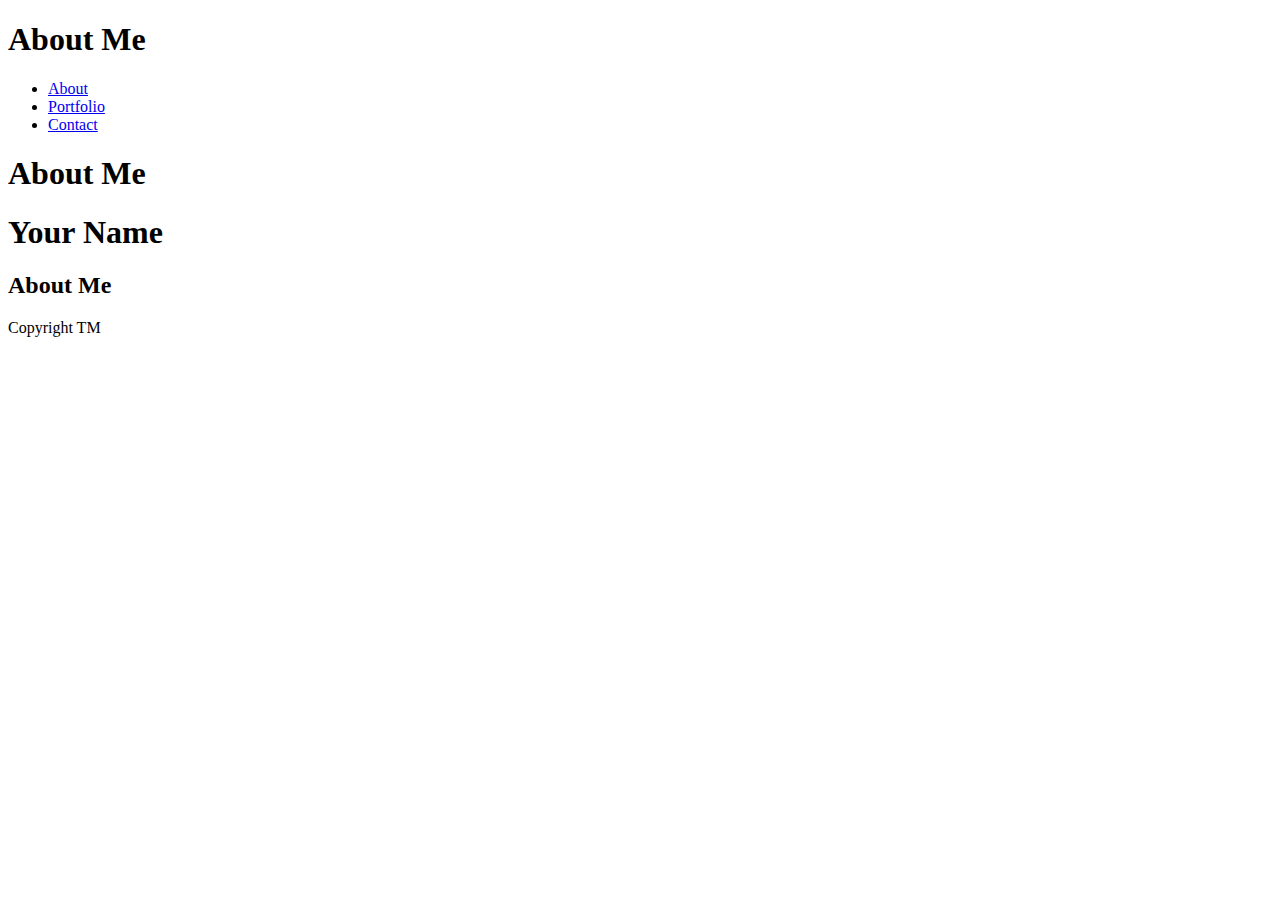
==== index.html @ b151e364 "initial site files" ====
<!DOCTYPE html>
<html>
<div class="header">
    <h1>About Me</h1>
</div>

<body>
<section>
    <nav>
        <ul>
            <li><a href="#">About</a></li>
            <li><a href="#">Portfolio</a></li>
            <li><a href="#">Contact</a></li>
        </ul>
    </nav>

    <article>
        <h1>About Me</h1>
        <p></p>
    </article>
</section>




</section>


    <h1>Your Name</h1>
    <h2>About Me</h2>
    <p></p>

    <footer>Copyright TM</footer>

</body>



</html>
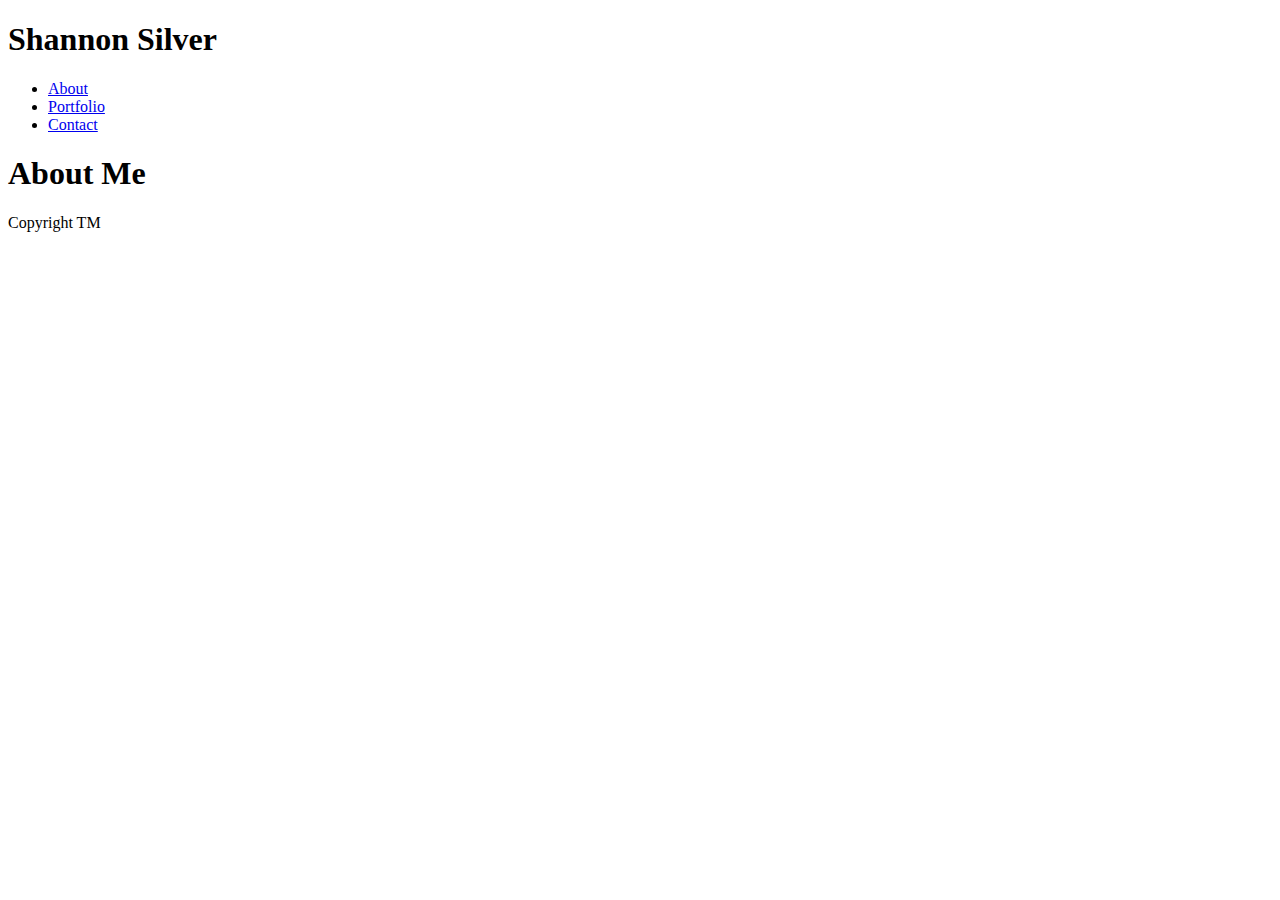
==== commit 37d46eef: "initial site files" ====
--- a/index.html
+++ b/index.html
@@ -1,34 +1,24 @@
 <!DOCTYPE html>
 <html>
 <div class="header">
-    <h1>About Me</h1>
+    <h1>Shannon Silver</h1>
 </div>
 
 <body>
-<section>
-    <nav>
-        <ul>
-            <li><a href="#">About</a></li>
-            <li><a href="#">Portfolio</a></li>
-            <li><a href="#">Contact</a></li>
-        </ul>
-    </nav>
+    <section>
+        <nav>
+                <ul>
+             <li><a href="#">About</a></li>
+             <li><a href="#">Portfolio</a></li>
+             <li><a href="#">Contact</a></li>
+                </ul>
+         </nav>
 
-    <article>
-        <h1>About Me</h1>
-        <p></p>
-    </article>
-</section>
-
-
-
-
-</section>
-
-
-    <h1>Your Name</h1>
-    <h2>About Me</h2>
-    <p></p>
+        <article>
+            <h1>About Me</h1>
+            <p></p>
+        </article>
+        </section>
 
     <footer>Copyright TM</footer>
 
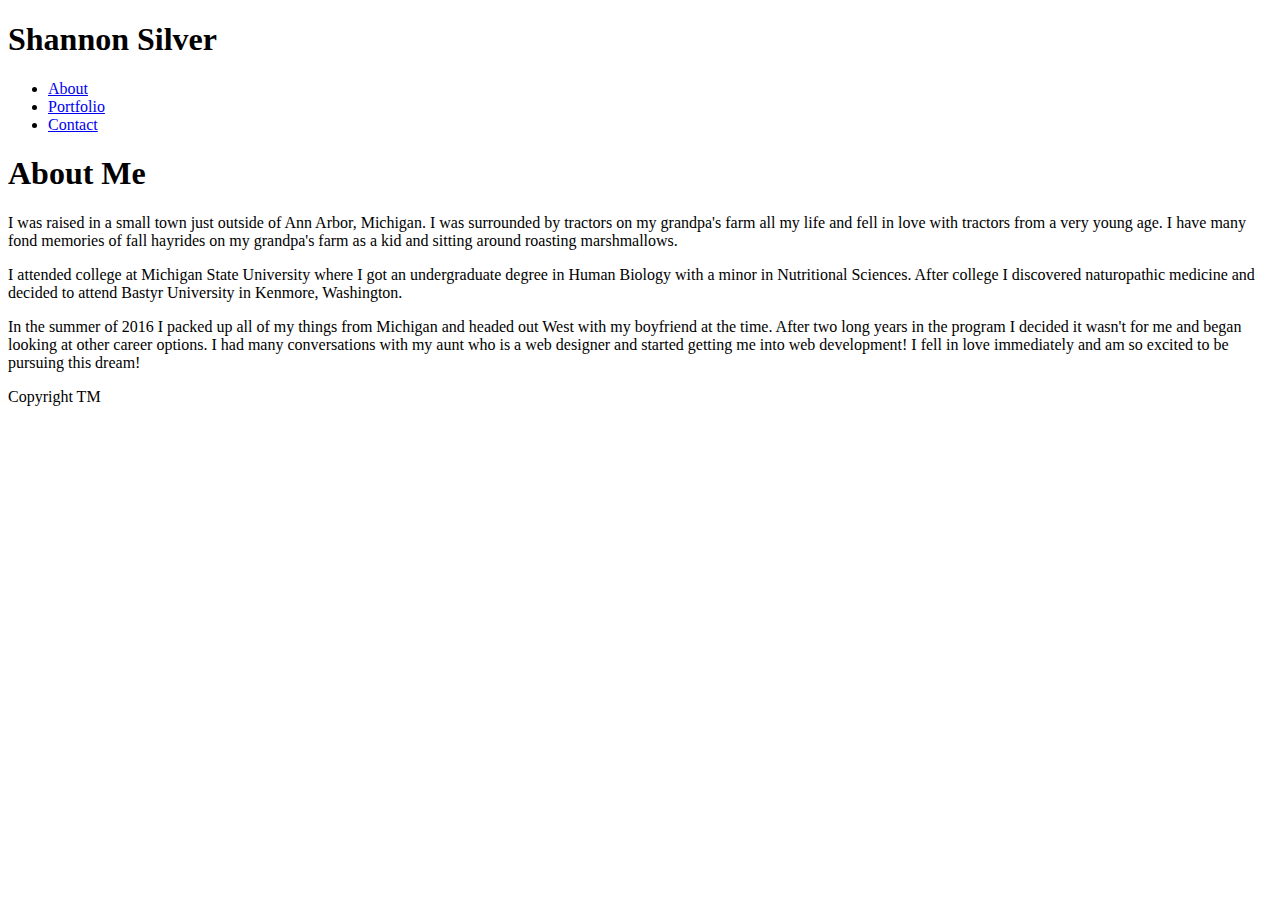
==== commit 8d98e6c1: "initial site files" ====
--- a/index.html
+++ b/index.html
@@ -16,7 +16,9 @@
 
         <article>
             <h1>About Me</h1>
-            <p></p>
+            <p>I was raised in a small town just outside of Ann Arbor, Michigan.  I was surrounded by tractors on my grandpa's farm all my life and fell in love with tractors from a very young age.  I have many fond memories of fall hayrides on my grandpa's farm as a kid and sitting around roasting marshmallows.</p>
+            <p>I attended college at Michigan State University where I got an undergraduate degree in Human Biology with a minor in Nutritional Sciences.  After college I discovered naturopathic medicine and decided to attend Bastyr University in Kenmore, Washington.</p>
+            <p>In the summer of 2016 I packed up all of my things from Michigan and headed out West with my boyfriend at the time.  After two long years in the program I decided it wasn't for me and began looking at other career options.  I had many conversations with my aunt who is a web designer and started getting me into web development!  I fell in love immediately and am so excited to be pursuing this dream!</p>
         </article>
         </section>
 
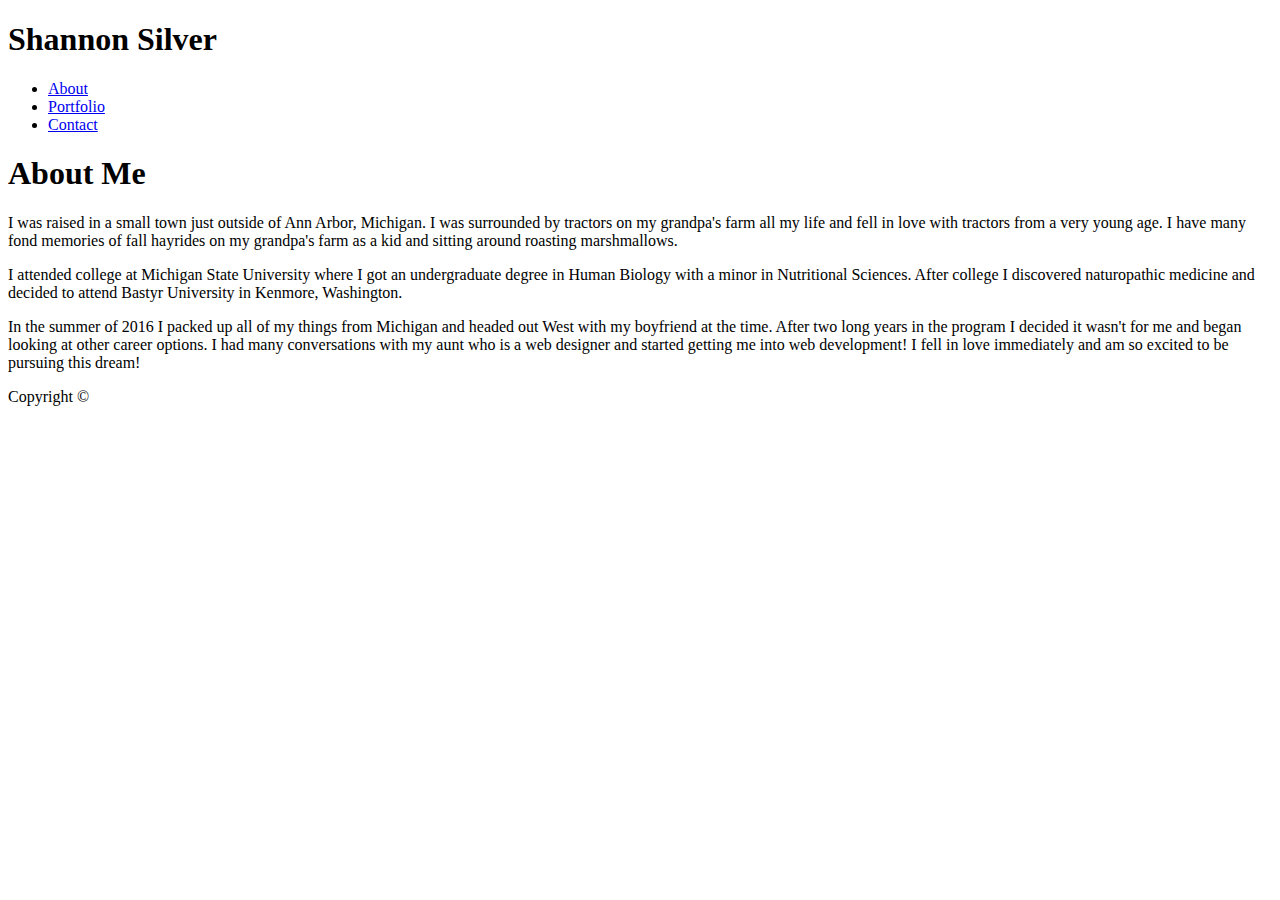
==== commit d5e2ad95: "initial site files" ====
--- a/index.html
+++ b/index.html
@@ -2,6 +2,7 @@
 <html>
 <div class="header">
     <h1>Shannon Silver</h1>
+    <link rel="stylesheet" type="text/css" href="/Users/shannonline/Coding/UWCoding/Basic-Portfolio/assets/css/style.css">
 </div>
 
 <body>
@@ -22,7 +23,7 @@
         </article>
         </section>
 
-    <footer>Copyright TM</footer>
+    <footer>Copyright ©</footer>
 
 </body>
 
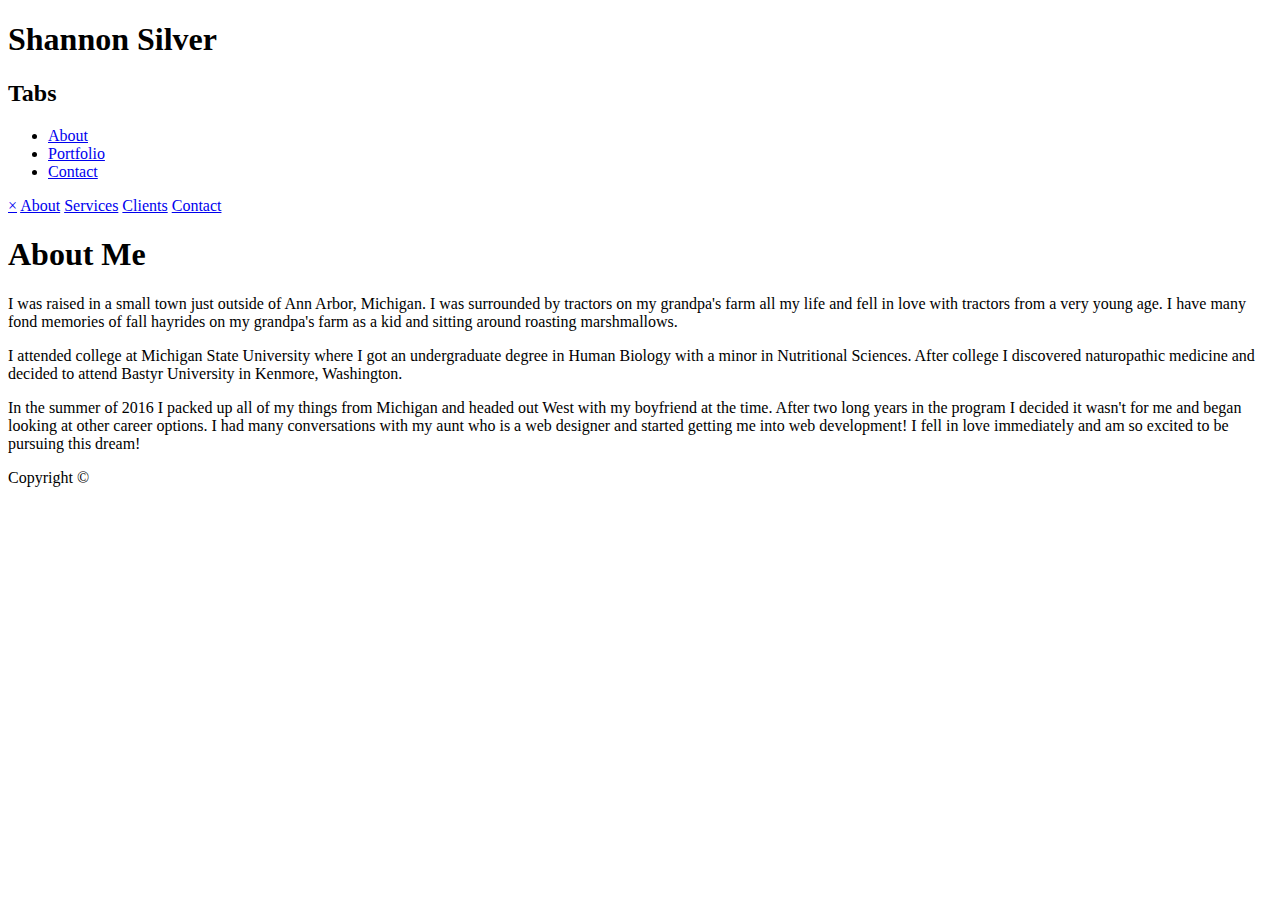
==== commit 97a9b2e1: "initial site files" ====
--- a/index.html
+++ b/index.html
@@ -5,15 +5,28 @@
     <link rel="stylesheet" type="text/css" href="/Users/shannonline/Coding/UWCoding/Basic-Portfolio/assets/css/style.css">
 </div>
 
+<header>
+
+<h2>Tabs</h2>
+<nav>
+    <ul>
+        <li><a href="index.html">About</a></li>
+        <li><a href="portfolio.html">Portfolio</a></li>
+        <li><a href="contact.html">Contact</a></li>
+    </ul>
+</nav>
+
+</header>
+
 <body>
     <section>
-        <nav>
-                <ul>
-             <li><a href="#">About</a></li>
-             <li><a href="#">Portfolio</a></li>
-             <li><a href="#">Contact</a></li>
-                </ul>
-         </nav>
+        <div id="mySidenav" class="sidenav">
+            <a href="javascript:void(0)" class="closebtn" onclick="closeNav()">&times;</a>
+            <a href="#">About</a>
+            <a href="#">Services</a>
+            <a href="#">Clients</a>
+            <a href="#">Contact</a>
+        </div>
 
         <article>
             <h1>About Me</h1>
@@ -21,7 +34,7 @@
             <p>I attended college at Michigan State University where I got an undergraduate degree in Human Biology with a minor in Nutritional Sciences.  After college I discovered naturopathic medicine and decided to attend Bastyr University in Kenmore, Washington.</p>
             <p>In the summer of 2016 I packed up all of my things from Michigan and headed out West with my boyfriend at the time.  After two long years in the program I decided it wasn't for me and began looking at other career options.  I had many conversations with my aunt who is a web designer and started getting me into web development!  I fell in love immediately and am so excited to be pursuing this dream!</p>
         </article>
-        </section>
+    </section>
 
     <footer>Copyright ©</footer>
 
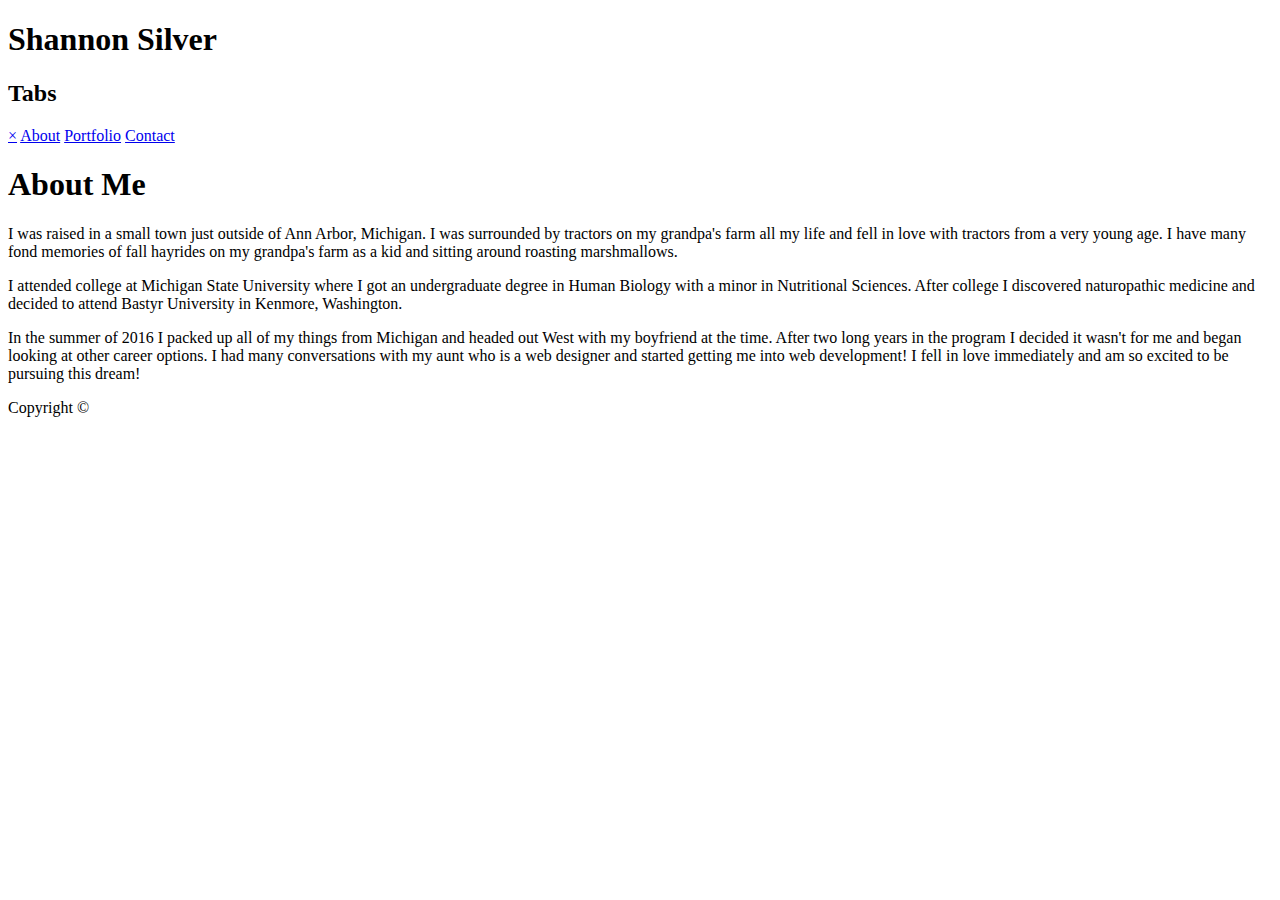
==== commit ebf8de49: "initial site files" ====
--- a/index.html
+++ b/index.html
@@ -9,25 +9,19 @@
 
 <h2>Tabs</h2>
 <nav>
-    <ul>
-        <li><a href="index.html">About</a></li>
-        <li><a href="portfolio.html">Portfolio</a></li>
-        <li><a href="contact.html">Contact</a></li>
-    </ul>
+    <div id="mySidenav" class="sidenav">
+        <a href="javascript:void(0)" class="closebtn" onclick="closeNav()">&times;</a>
+        <a href="index.html">About</a>
+        <a href="portfolio.html">Portfolio</a>
+        <a href="contact.html">Contact</a>
+    </div>
 </nav>
 
 </header>
 
 <body>
     <section>
-        <div id="mySidenav" class="sidenav">
-            <a href="javascript:void(0)" class="closebtn" onclick="closeNav()">&times;</a>
-            <a href="#">About</a>
-            <a href="#">Services</a>
-            <a href="#">Clients</a>
-            <a href="#">Contact</a>
-        </div>
-
+    
         <article>
             <h1>About Me</h1>
             <p>I was raised in a small town just outside of Ann Arbor, Michigan.  I was surrounded by tractors on my grandpa's farm all my life and fell in love with tractors from a very young age.  I have many fond memories of fall hayrides on my grandpa's farm as a kid and sitting around roasting marshmallows.</p>
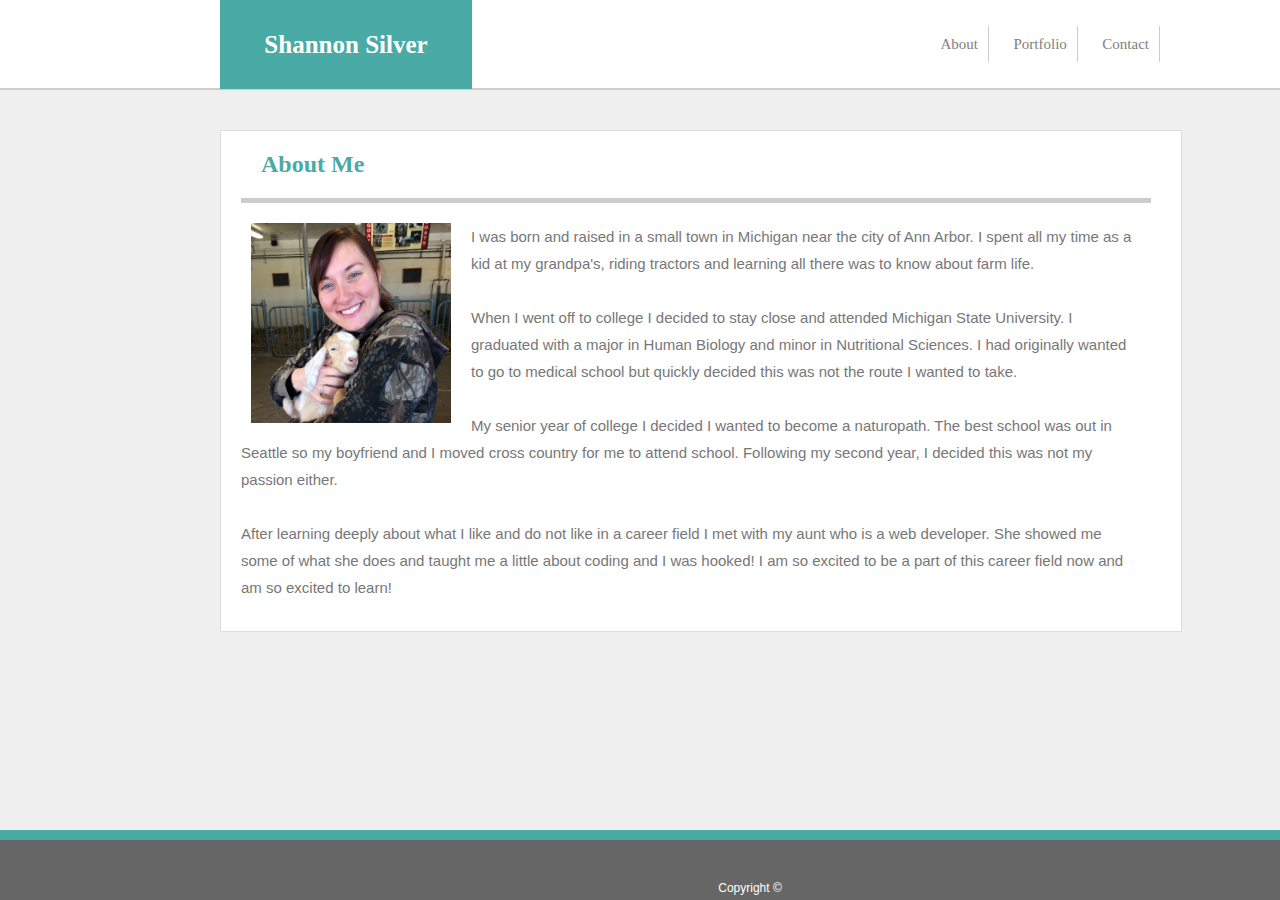
==== commit 95acac8e: "changes" ====
--- a/index.html
+++ b/index.html
@@ -1,39 +1,58 @@
 <!DOCTYPE html>
-<html>
-<div class="header">
-    <h1>Shannon Silver</h1>
-    <link rel="stylesheet" type="text/css" href="/Users/shannonline/Coding/UWCoding/Basic-Portfolio/assets/css/style.css">
-</div>
+<html lang="en-us">
 
-<header>
+<head>
+  <meta charset="UTF-8">
+  <title>Shannon Silver Biography</title>
+  <link rel="stylesheet" type="text/css" href="assets/css/reset.css">
+  <link rel="stylesheet" type="text/css" href="assets/css/style.css">
+  
+</head>
 
-<h2>Tabs</h2>
-<nav>
-    <div id="mySidenav" class="sidenav">
-        <a href="javascript:void(0)" class="closebtn" onclick="closeNav()">&times;</a>
+<body>
+  
+
+  <header>
+      <div id="h1">
+        <h1>Shannon Silver</h1>
+      </div>
+  
+    <div id="container">
+      <nav>
         <a href="index.html">About</a>
         <a href="portfolio.html">Portfolio</a>
         <a href="contact.html">Contact</a>
-    </div>
-</nav>
+      </nav>
+  </div>
 
-</header>
+  </header>
 
-<body>
-    <section>
+  <div id="me">
+      <h2>About Me</h2> 
+
+      <img id="bio-image" src="assets/images/IMG_2080.JPG" alt="Shannon Silver">
+
+      <p>I was born and raised in a small town in Michigan near the city of Ann Arbor.  I spent all my time as a kid at my grandpa's, riding tractors and learning all there was to know about farm life.</p>
+      <br>
+      <p>When I went off to college I decided to stay close and attended Michigan State University.  I graduated with a major in Human Biology and minor in Nutritional Sciences.  I had originally wanted to go to medical school but quickly decided this was not the route I wanted to take.</p>
+      <br>
+      <p>My senior year of college I decided I wanted to become a naturopath.  The best school was out in Seattle so my boyfriend and I moved cross country for me to attend school.  Following my second year, I decided this was not my passion either.</p>
+      <br>
+      <p>After learning deeply about what I like and do not like in a career field I met with my aunt who is a web developer.  She showed me some of what she does and taught me a little about coding and I was hooked!  I am so excited to be a part of this career field now and am so excited to learn!</p>
     
-        <article>
-            <h1>About Me</h1>
-            <p>I was raised in a small town just outside of Ann Arbor, Michigan.  I was surrounded by tractors on my grandpa's farm all my life and fell in love with tractors from a very young age.  I have many fond memories of fall hayrides on my grandpa's farm as a kid and sitting around roasting marshmallows.</p>
-            <p>I attended college at Michigan State University where I got an undergraduate degree in Human Biology with a minor in Nutritional Sciences.  After college I discovered naturopathic medicine and decided to attend Bastyr University in Kenmore, Washington.</p>
-            <p>In the summer of 2016 I packed up all of my things from Michigan and headed out West with my boyfriend at the time.  After two long years in the program I decided it wasn't for me and began looking at other career options.  I had many conversations with my aunt who is a web designer and started getting me into web development!  I fell in love immediately and am so excited to be pursuing this dream!</p>
-        </article>
-    </section>
+  </div>
 
-    <footer>Copyright ©</footer>
-
+  
+    <footer>
+      <div id="wrap">
+        Copyright &#169
+      </div>
+    </footer>
+</div>
+  
 </body>
 
 
 
+
 </html>--- a/assets/css/style.css
+++ b/assets/css/style.css
@@ -0,0 +1,304 @@
+/* index.html */
+
+html {
+  position: relative;
+  min-height: 100%;
+}
+
+body {
+    padding: 0;
+    margin: 0 0 100px;
+    font-family: Georgia, "Times New Roman", Times, serif;
+    font-size: 18px;
+    line-height: 150%;
+    color: #777777;
+    background: #efefef;
+    min-height: 100%;
+    position: relative;
+    width: 100%;
+  }
+  
+  header {
+    background-color: #ffffff;
+    text-align: right;
+    height: 50%;
+    font-family: 'Georgia', Times, 'Times New Roman', serif;
+    border-bottom: 2px solid #cccccc;
+}
+  
+  h1 {
+    padding: 30px 0;
+    margin: 0;
+    font-size: 25px;
+    text-align: center;
+    background: #4aaaa5;
+    color: #ffffff;
+    margin-left: 220px;
+    border: 1px solid #4aaaa5;
+    float: left;
+    width: 250px;
+    font-family: 'Georgia', Times, 'Times New Roman', serif;
+    font-weight: bold;
+  }
+
+  #container {
+    width: 1500px;
+  }
+
+  nav {
+    background-color: white;
+    padding: 30px;
+    font-family: 'Georgia', Times, 'Times New Roman', serif;
+    margin: 0 auto;
+    margin-left: auto;
+    margin-right: auto;
+    width: 100%;
+  }
+  
+  a {
+    border-right: 1px solid #cccccc; 
+    padding: 10px;
+    color: gray;
+    margin-right: 370px;
+    margin-left: -360px;
+    font-family: 'Georgia', Times, 'Times New Roman', serif;
+    font-size: 15px;
+    text-decoration: none;
+  }
+  
+  
+  h2 {
+    font-size: 24px;
+    border-bottom: 5px solid #cccccc;
+    padding: 20px;
+    color: #4aaaa5;
+    width: 870px;
+    margin-left: 20px;
+    font-family: 'Georgia', Times, 'Times New Roman', serif;
+    margin-bottom: 20px;
+    font-weight: bold;
+  }
+  
+
+  #me {
+    background: #ffffff;
+    margin: 50px;
+    color:  #777777;
+    font-family: 'Arial', 'Helvetica Neue', Helvetica, sans-serif;
+    width: 960px;
+    font-size: 15px;
+    height: 500px;
+    margin-left: 220px;
+    position: relative;
+    margin-top: 40px;
+    margin-bottom: 115px;
+  }
+
+  p {
+    width: 900px;
+    margin-left: 20px;
+    margin-right: 20px;
+    font-family: 'Arial', 'Helvetica Neue', Helvetica, sans-serif;
+  }
+  
+  #main-bio,
+  #contact-info,
+  #bio-image {
+    float: left;
+    width: 960px;
+  }
+  
+  #main-bio {
+    background-color: white;
+    height: 500px;
+    font-family: 'Arial', 'Helvetica Neue', Helvetica, sans-serif;
+  }
+  
+  #bio-image {
+    width: 200px;
+    height: 200px;
+    margin-right: 20px;
+    margin-left: 30px;
+  }
+
+  #me, #main-bio {
+    border: 1px solid #dddddd;
+  }
+
+footer {
+  position: fixed;
+  clear: both;
+  bottom: 0;
+  left: 0;
+  background-color: #666666;
+  color: white;
+  border-top: 10px solid #4aaaa5;
+  height: 60px;
+  font-size: 12px;
+  overflow: auto;
+  width: 100%;
+  font-family: 'Arial', 'Helvetica Neue', Helvetica, sans-serif;
+  }
+
+ #wrap {
+   text-align: center;
+   position: relative;
+   margin-top: 35px;
+   font-family: 'Arial', 'Helvetica Neue', Helvetica, sans-serif;
+   min-width: 1500px;
+ }
+
+
+
+
+/* portfolio.html */
+
+
+h4 {
+  font-size: 24px;
+    border-bottom: 5px solid #cccccc;
+    padding: 20px;
+    color: #4aaaa5;
+    width: 870px;
+    margin-left: 20px;
+    font-family: 'Georgia', Times, 'Times New Roman', serif;
+    margin-bottom: 10px;
+    font-weight: bold;
+}
+
+
+#myself {
+  background: #ffffff;
+  margin: 50px;
+  color:  #777777;
+  font-family: 'Arial', 'Helvetica Neue', Helvetica, sans-serif;
+  width: 960px;
+  font-size: 15px;
+  height: 500px;
+  margin-left: 220px;
+  position: relative;
+  margin-top: 40px;
+  margin-bottom: 115px;
+  }
+
+  
+
+#animal {
+  float: left;
+  clear: auto;
+  margin-left: 20px;
+  margin-top: 50px; 
+  margin-right: 50px;
+  
+}
+
+#city {
+  margin-top: 60px;
+}
+
+#ocean {
+  margin-top: 50px;
+}
+
+
+#coffee {
+  float: left;
+  clear: auto;
+  margin-left: 20px;
+  margin-top: 50px; 
+  margin-right: 50px;
+}
+
+#strawberry {
+  margin-left: 20px;
+  margin-top: 50px;
+}
+
+h5 {
+  margin-top: -42px;
+  border: 1px solid #4aaaa5;
+  background: #4aaaa5;
+  text-align: center;
+  color: white;
+  position: absolute;
+  width: 199px;
+}
+
+h6 {
+  margin-top: -42px;
+  border: 1px solid #4aaaa5;
+  background: #4aaaa5;
+  text-align: center;
+  color: white;
+  position: absolute;
+  width: 199px;
+  margin-left: 270px;
+}
+
+
+
+
+/* contact.html */
+
+h3 {
+  font-size: 24px;
+    border-bottom: 5px solid #cccccc;
+    padding: 20px;
+    color: #4aaaa5;
+    width: 870px;
+    margin-left: 20px;
+    font-family: 'Georgia', Times, 'Times New Roman', serif;
+    margin-bottom: 10px;
+    font-weight: bold;
+}
+
+#mine {
+  background: #ffffff;
+  margin: 50px;
+  color:  #777777;
+  font-family: 'Arial', 'Helvetica Neue', Helvetica, sans-serif;
+  width: 960px;
+  font-size: 15px;
+  height: 500px;
+  margin-left: 220px;
+  position: relative;
+  margin-top: 40px;
+  margin-bottom: 115px;
+}
+
+input, textarea {
+  margin-top: 5px;
+  margin-left: 20px;
+}
+
+label, textarea {
+  margin-left: 20px;
+}
+
+input {
+  width: 900px;
+  margin-left: 20px;
+}
+
+#message {
+  height:200px; 
+  width:900px;
+  border: 1px solid #ccc;
+}
+
+button {
+  margin-left: 20px;
+  background: #4aaaa5;
+  color: white;
+  height: 30px;
+  width: 90px;
+}
+
+
+
+
+
+
+
+
+ 